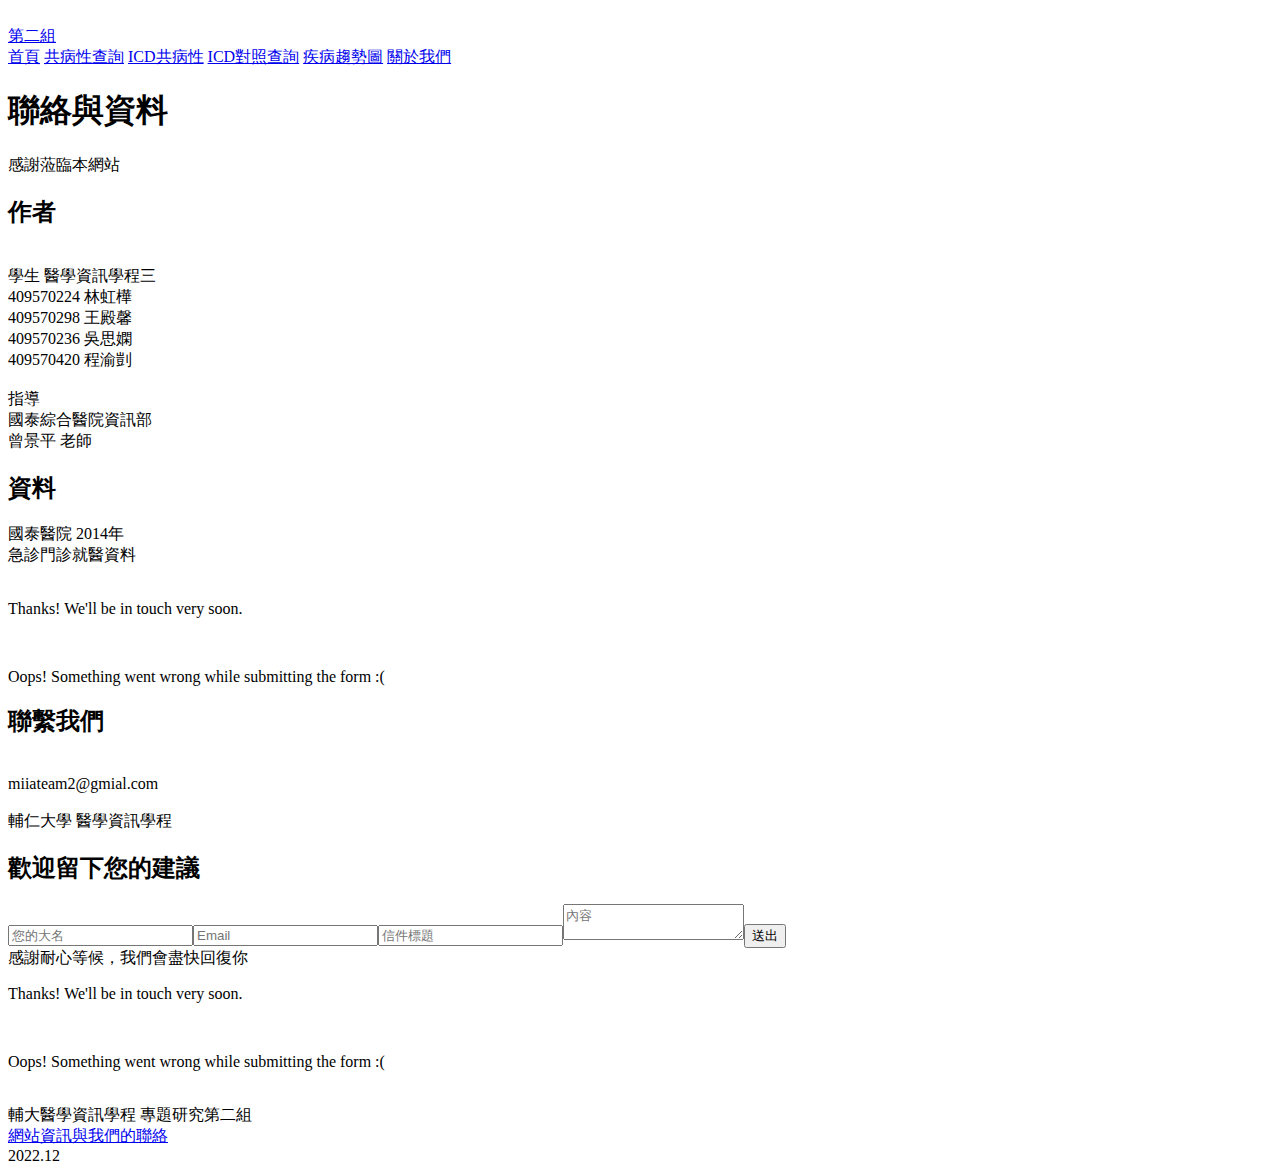
==== contact.html @ 22d84f4c "功能可正常使用，數據化圖表美化中" ====
<!DOCTYPE html>
<html data-wf-page="63845ae183c0cd9ac67a04f7" data-wf-site="63845ae083c0cd91137a04f3">
<head>
  <meta charset="utf-8">
  <title>聯絡我們</title>
  <meta content="Stone Template is an awesome dark and beige muted theme for an agency or any other professional service." name="description">
  <meta content="width=device-width, initial-scale=1" name="viewport">
  <meta content="Webflow" name="generator">
  <link href="css/normalize.css" rel="stylesheet" type="text/css">
  <link href="css/webflow.css" rel="stylesheet" type="text/css">
  <link href="css/comorbiditymiia.webflow.css" rel="stylesheet" type="text/css">
  <script src="https://ajax.googleapis.com/ajax/libs/webfont/1.6.26/webfont.js" type="text/javascript"></script>
  <script type="text/javascript">WebFont.load({  google: {    families: ["Vollkorn:400,400italic,700,700italic","Roboto Condensed:300,regular,700","Roboto:300,regular,500"]  }});</script>

  <script type="text/javascript">!function(o,c){var n=c.documentElement,t=" w-mod-";n.className+=t+"js",("ontouchstart"in o||o.DocumentTouch&&c instanceof DocumentTouch)&&(n.className+=t+"touch")}(window,document);</script>
  <link href="images/favicon.ico" rel="shortcut icon" type="image/x-icon">
  <link href="images/webclip.png" rel="apple-touch-icon">
</head>
<body>
  <div data-collapse="medium" data-animation="default" data-duration="400" data-easing="ease" data-easing2="ease" role="banner" class="navbar w-nav">
    <div class="w-container">
      <a href="index.html" class="brand w-clearfix w-nav-brand"><img src="images/logo.png" width="30" alt="" class="stone-logo">
        <div class="logo-text">第二組</div>
      </a>
      <nav role="navigation" class="nav-menu w-nav-menu">
        <a href="index.html"  class="nav-link w-nav-link ">首頁</a>
        <a href="icdID.php"class="nav-link w-nav-link">共病性查詢</a>
        <a href="icdCode.php"class="nav-link w-nav-link">ICD共病性</a>
        <a href="icdName.php" class="nav-link w-nav-link">ICD對照查詢</a>
        <a href="dataChart.php" class="nav-link w-nav-link">疾病趨勢圖</a>
        <a href="contact.html"  aria-current="page" class="nav-link w-nav-link w--current">關於我們</a>
        <a href="" aria-current="page" class="nav-link social-icons w-hidden-medium w-hidden-small w-hidden-tiny w-inline-block w-nav-link"><img src="images/icons8-privacy-64-1.png" width="25" alt=""></a>
      </nav>
      
      <div class="menu-button w-nav-button">
        <div class="menu-icon w-icon-nav-menu"></div>
      </div>
    </div>
  </div>
  <div class="section grey wf-section">
    <div class="w-container">
      <h1>聯絡與資料</h1>
      <div class="horizontal-bar beige"></div>
      <div class="subheading">感謝蒞臨本網站</div>
    </div>
  </div>
  <div class="wf-section">
    <div class="w-container">
      <div class="w-row">
        <div class="contact-info-column w-col w-col-4">
          <h2 class="heading-3">作者</h2><img src="images/icons8-princess-bubblegum-80.png" width="49" alt="" class="contact-icon"><img src="images/icons8-finn-80.png" width="49" alt="" class="contact-icon">
          <div class="contact-text">學生 醫學資訊學程三<br>409570224 林虹樺<br>409570298 王殿馨<br>409570236 吳思嫻<br>409570420 程渝剴</div><img src="images/icons8-buzz-lightyear-80.png" width="55" alt="" class="contact-icon">
          <div class="contact-text">指導<br>國泰綜合醫院資訊部<br>曾景平  老師</div>
          <h2 class="heading-2">資料</h2>
          <div class="contact-text">國泰醫院 2014年<br>急診門診就醫資料</div>
        </div>
        <div id="contact-form" class="contact-form-column1 w-col w-col-8">
          <div class="w-form">
            <form name="email-form" data-name="Email Form" id="email-form" method="get"><img src="images/team2.jpg" loading="lazy" sizes="100vw" srcset="images/team2-p-500.jpg 500w, images/team2-p-800.jpg 800w, images/team2-p-1080.jpg 1080w, images/team2-p-1600.jpg 1600w, images/team2.jpg 1640w" alt=""></form>
            <div class="success w-clearfix w-form-done">
              <p class="success-message">Thanks! We&#x27;ll be in touch very soon.</p>
              <a href="#" class="brand w-nav-brand"></a><img src="images/stone-logo.svg" width="30" alt="">
            </div>
            <div class="w-form-fail">
              <p>Oops! Something went wrong while submitting the form :(</p>
            </div>
          </div>
        </div>
      </div>
    </div>
  </div>
  <div class="wf-section">
    <div class="w-container">
      <div class="w-row">
        <div class="contact-info-column w-col w-col-4">
          <h2 class="heading-4">聯繫我們</h2><img src="images/envelope.svg" alt="" class="contact-icon">
          <div class="contact-text">miiateam2@gmial.com</div><img src="images/map-pin.svg" alt="" class="contact-icon">
          <div class="contact-text">輔仁大學 醫學資訊學程</div>
        </div>
        <div id="contact-form1" class="contact-form-column1 w-col w-col-8">
          <h2 class="heading-5">歡迎留下您的建議</h2>
          <div class="w-form">
            <form name="email-form" data-name="Email Form" id="email-form" method="get"><input type="text" class="field w-input" maxlength="256" name="name" data-name="Name" placeholder="您的大名" id="field" required=""><input type="email" class="field w-input" maxlength="256" name="email" data-name="Email" placeholder="Email" id="field" required=""><input type="email" class="field w-input" maxlength="256" name="Title" data-name="Title" placeholder="信件標題" id="Title" required=""><textarea placeholder="內容" maxlength="5000" name="description" data-name="description" required="" id="field" class="field w-input"></textarea><input type="submit" value="送出" data-wait="Please wait..." class="button form w-button">
              <div>感謝耐心等候，我們會盡快回復你</div>
            </form>
            <div class="success w-clearfix w-form-done">
              <p class="success-message">Thanks! We&#x27;ll be in touch very soon.</p>
              <a href="#" class="brand w-nav-brand"></a><img src="images/stone-logo.svg" width="30" alt="">
            </div>
            <div class="w-form-fail">
              <p>Oops! Something went wrong while submitting the form :(</p>
            </div>
          </div>
        </div>
      </div>
    </div>
  </div>
  <div class="section footer wf-section">
    <div class="w-container">
      <div class="w-row">
        <div class="w-clearfix w-col w-col-4"><img src="images/logo.png" width="20" alt="" class="stone-logo footer">
          <div class="footer-text">輔大醫學資訊學程 專題研究第二組</div>
        </div>
        <div class="w-col w-col-4">
          <a href="#contact-form" class="button beige footer">網站資訊與我們的聯絡</a>
        </div>
        <div class="w-col w-col-4">
          <div class="footer-text address">2022.12</div>
        </div>
      </div>
    </div>
  </div>
  <script src="https://d3e54v103j8qbb.cloudfront.net/js/jquery-3.5.1.min.dc5e7f18c8.js?site=63845ae083c0cd91137a04f3" type="text/javascript" integrity="sha256-9/aliU8dGd2tb6OSsuzixeV4y/faTqgFtohetphbbj0=" crossorigin="anonymous"></script>
  <script src="js/webflow.js" type="text/javascript"></script>
  <!-- [if lte IE 9]><script src="https://cdnjs.cloudflare.com/ajax/libs/placeholders/3.0.2/placeholders.min.js"></script><![endif] -->
</body>
</html>
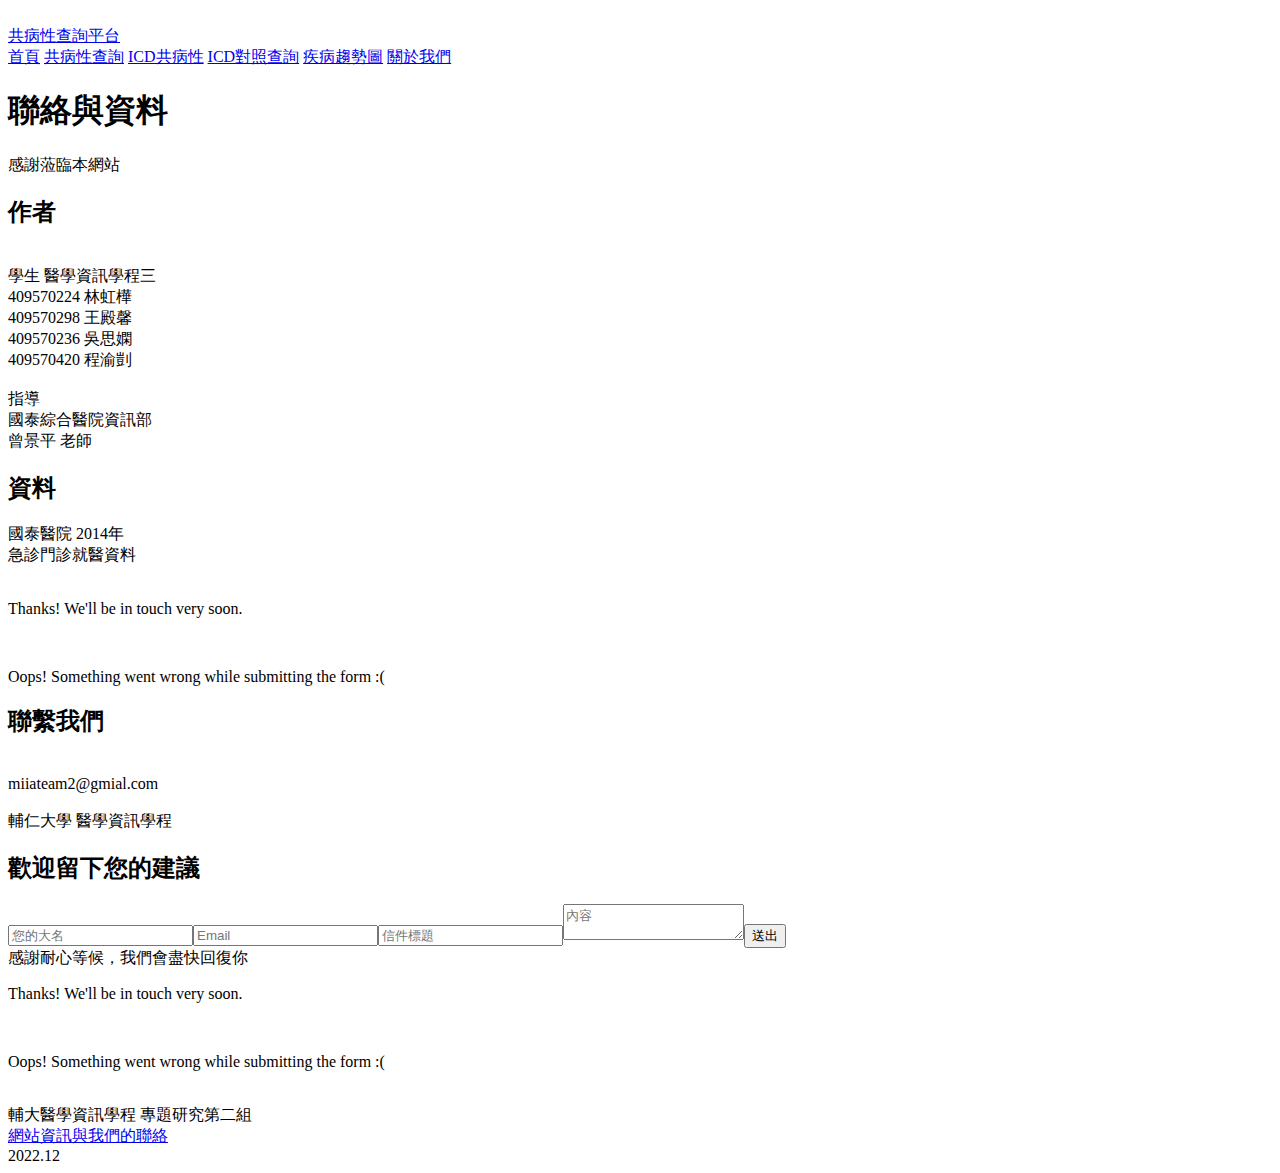
==== commit 62ea1557: "更改網頁標籤，修正標題" ====
--- a/contact.html
+++ b/contact.html
@@ -20,7 +20,7 @@
   <div data-collapse="medium" data-animation="default" data-duration="400" data-easing="ease" data-easing2="ease" role="banner" class="navbar w-nav">
     <div class="w-container">
       <a href="index.html" class="brand w-clearfix w-nav-brand"><img src="images/logo.png" width="30" alt="" class="stone-logo">
-        <div class="logo-text">第二組</div>
+        <div class="logo-text">共病性查詢平台</div>
       </a>
       <nav role="navigation" class="nav-menu w-nav-menu">
         <a href="index.html"  class="nav-link w-nav-link ">首頁</a>
@@ -29,7 +29,7 @@
         <a href="icdName.php" class="nav-link w-nav-link">ICD對照查詢</a>
         <a href="dataChart.php" class="nav-link w-nav-link">疾病趨勢圖</a>
         <a href="contact.html"  aria-current="page" class="nav-link w-nav-link w--current">關於我們</a>
-        <a href="" aria-current="page" class="nav-link social-icons w-hidden-medium w-hidden-small w-hidden-tiny w-inline-block w-nav-link"><img src="images/icons8-privacy-64-1.png" width="25" alt=""></a>
+        <!-- <a href="" aria-current="page" class="nav-link social-icons w-hidden-medium w-hidden-small w-hidden-tiny w-inline-block w-nav-link"><img src="images/icons8-privacy-64-1.png" width="25" alt=""></a> -->
       </nav>
       
       <div class="menu-button w-nav-button">
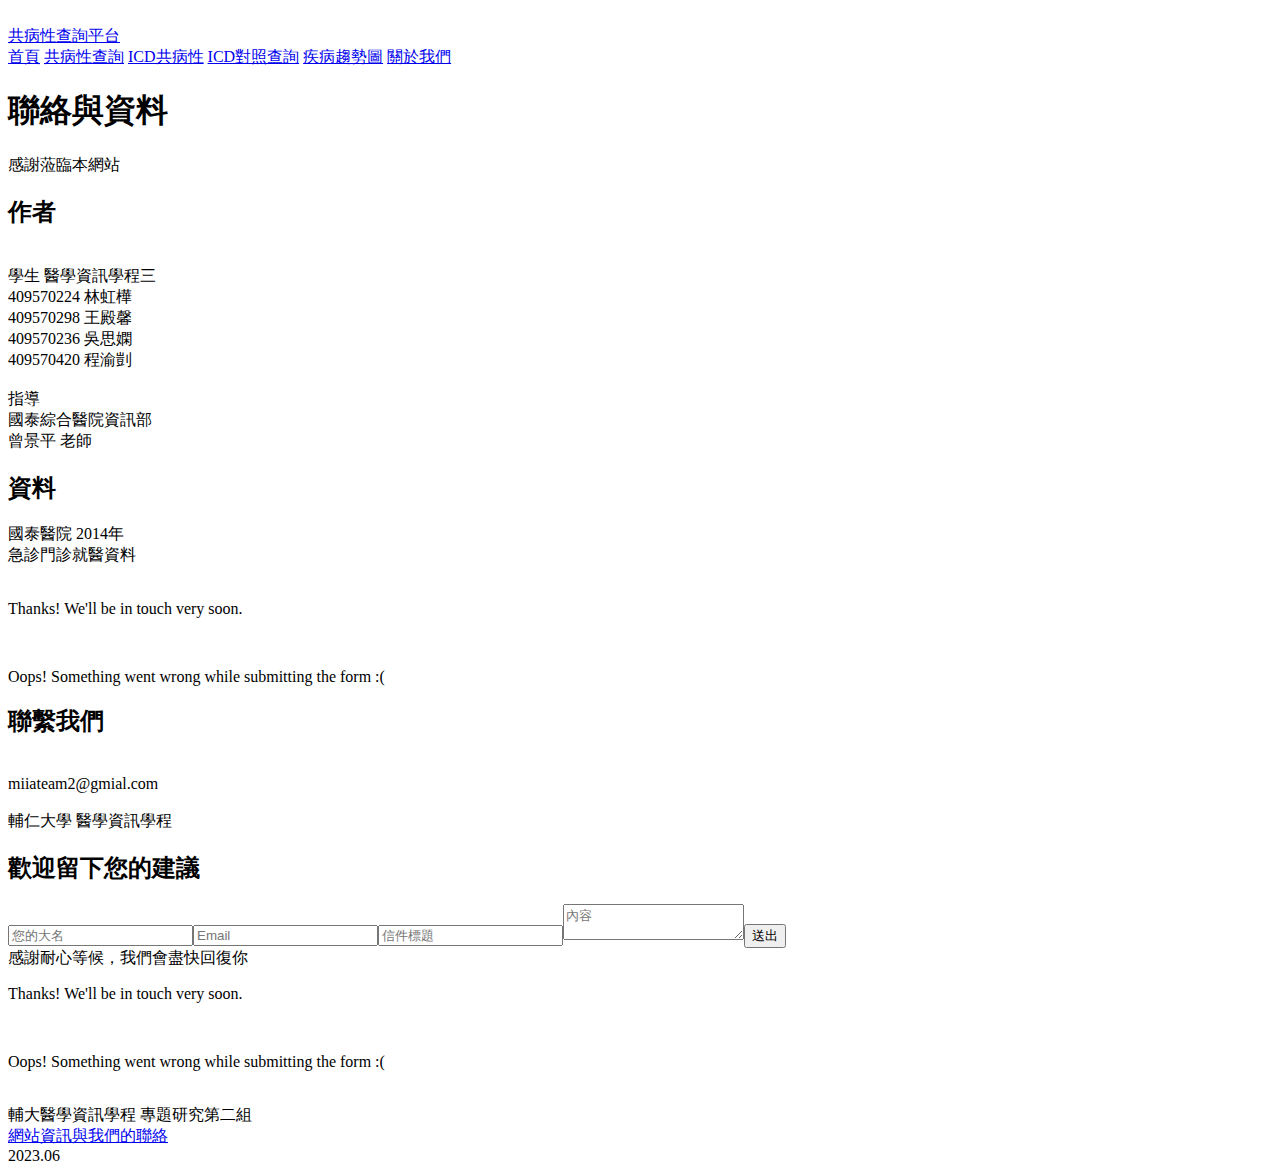
==== commit a9573724: "更新為畫面整體和諧，修改footer" ====
--- a/contact.html
+++ b/contact.html
@@ -105,7 +105,7 @@
           <a href="#contact-form" class="button beige footer">網站資訊與我們的聯絡</a>
         </div>
         <div class="w-col w-col-4">
-          <div class="footer-text address">2022.12</div>
+          <div class="footer-text address">2023.06</div>
         </div>
       </div>
     </div>
